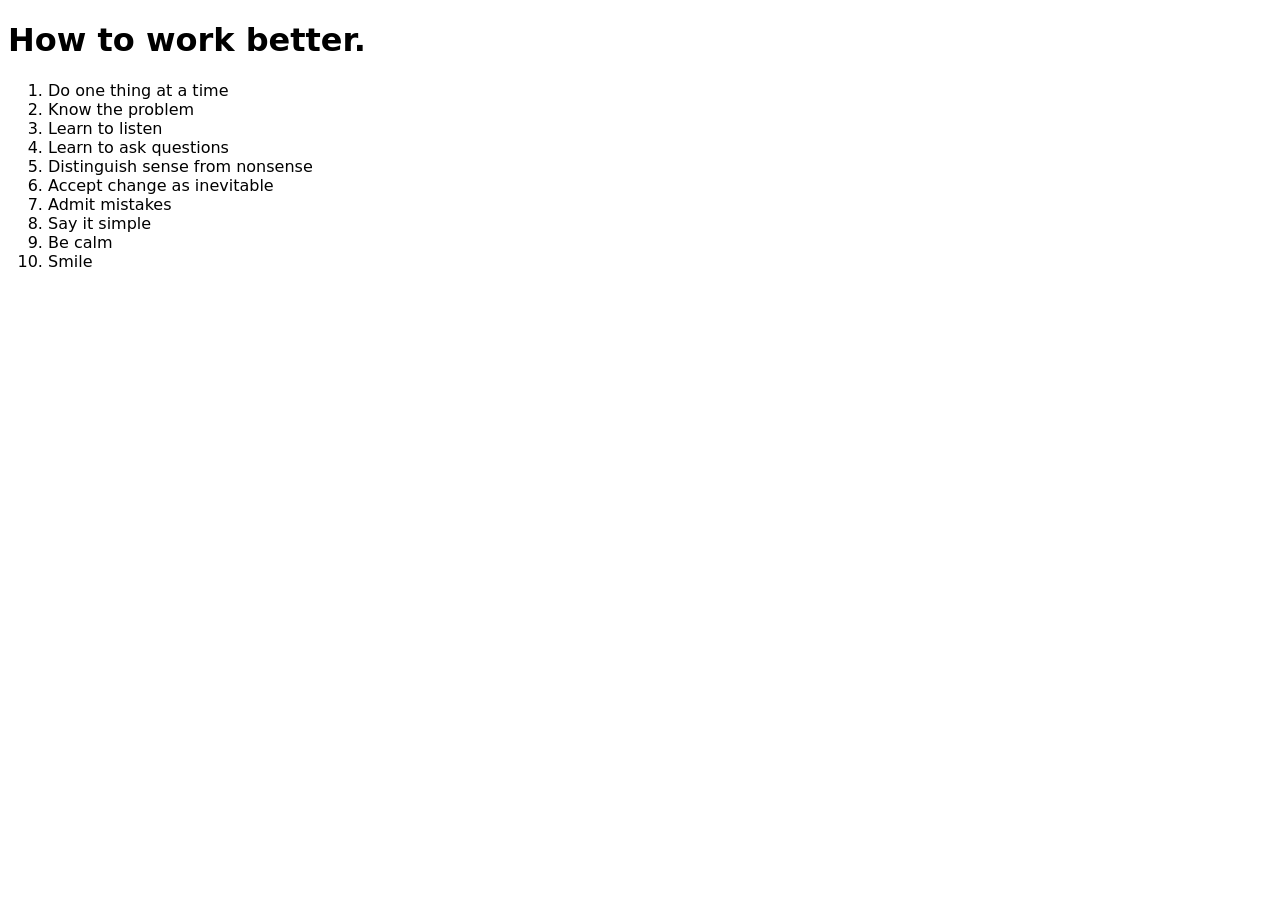
==== how-to-work-better.html @ 5e176f50 "v2" ====
<!DOCTYPE html>
<html lang="en">
<head>
	<meta charset="UTF-8">
	<meta name="viewport" content="width=device-width, initial-scale=1.0">
	<title>How to work better.</title>
		<link rel="stylesheet" href="style.css">

</head>
<body>

	<h1>How to work better.</h1>

	<ol>
		<li>Do one thing at a time</li>
		<li>Know the problem</li>
		<li>Learn to listen</li>
		<li>Learn to ask questions</li>
		<li>Distinguish sense from nonsense</li>
		<li>Accept change as inevitable</li>
		<li>Admit mistakes</li>
		<li>Say it simple</li>
		<li>Be calm</li>
		<li>Smile</li>
	</ol>

	

	
</body>
</html>
---- style.css ----
body{
	font-family: system-ui, -apple-system, BlinkMacSystemFont, 'Segoe UI', Roboto, Oxygen, Ubuntu, Cantarell, 'Open Sans', 'Helvetica Neue', sans-serif
}
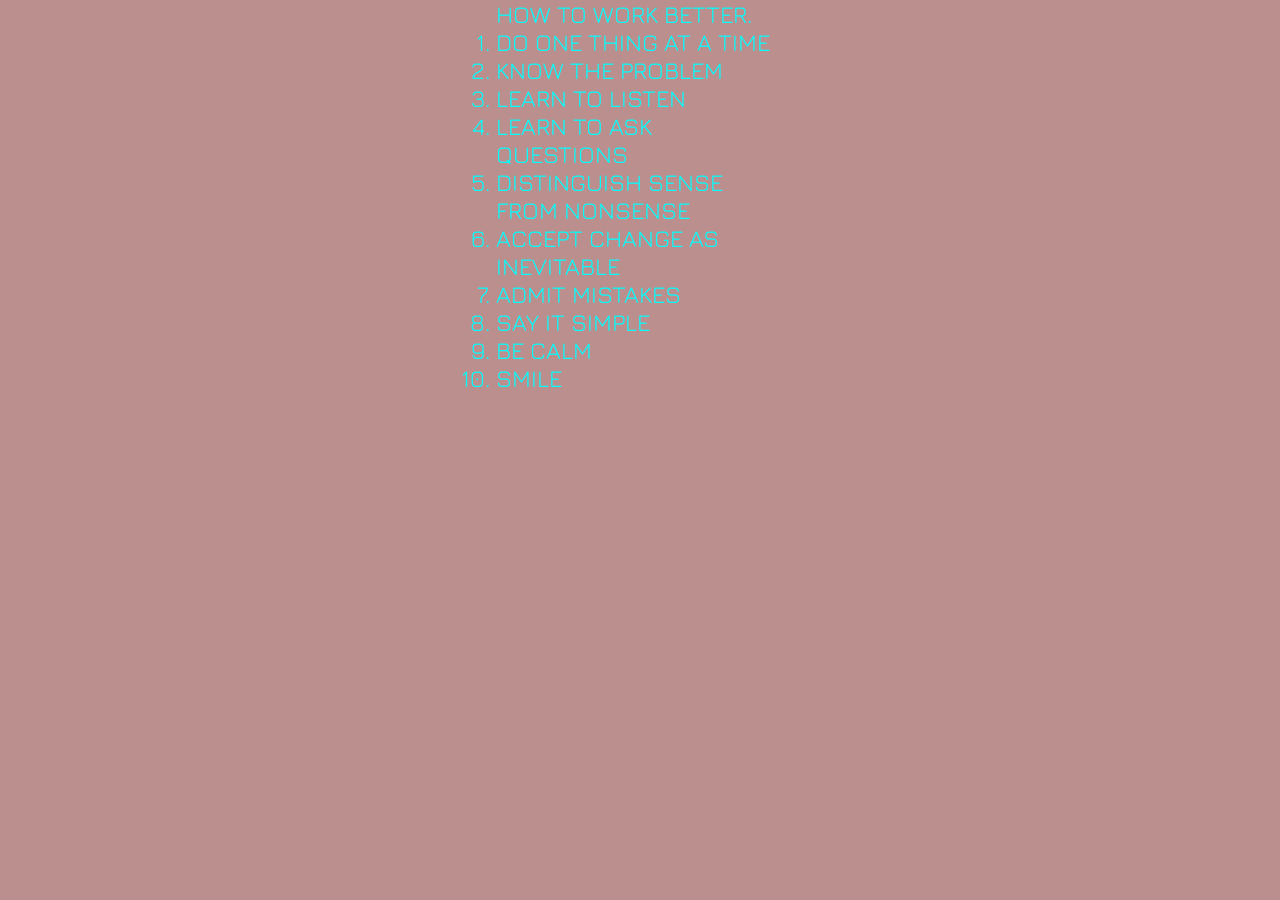
==== commit 1efb0e53: "v3" ====
--- a/how-to-work-better.html
+++ b/how-to-work-better.html
@@ -4,7 +4,32 @@
 	<meta charset="UTF-8">
 	<meta name="viewport" content="width=device-width, initial-scale=1.0">
 	<title>How to work better.</title>
-		<link rel="stylesheet" href="style.css">
+	<link rel="stylesheet" href="style.css">
+
+
+	<link rel="preconnect" href="https://fonts.googleapis.com">
+	<link rel="preconnect" href="https://fonts.gstatic.com" crossorigin>
+	<link href="https://fonts.googleapis.com/css2?family=Jura:wght@300..700&display=swap" rel="stylesheet">
+	<style>
+	body{
+		 font-family: "Jura", sans-serif;
+		text-transform: uppercase;
+
+		max-width: 18rem;
+		margin: auto;
+
+		color: aqua;
+		background: rosybrown;
+	}
+	h1, li {
+		font-size: 1.5rem;
+		font-weight: 400;
+		margin-bottom: 0.25;
+	
+	}
+	
+</style>
+
 
 </head>
 <body>
--- a/style.css
+++ b/style.css
@@ -1,3 +1,9 @@
+
+*{
+	margin: 0; padding: 0;
+}
+
+/*typo*/
 body{
 	font-family: system-ui, -apple-system, BlinkMacSystemFont, 'Segoe UI', Roboto, Oxygen, Ubuntu, Cantarell, 'Open Sans', 'Helvetica Neue', sans-serif
 }
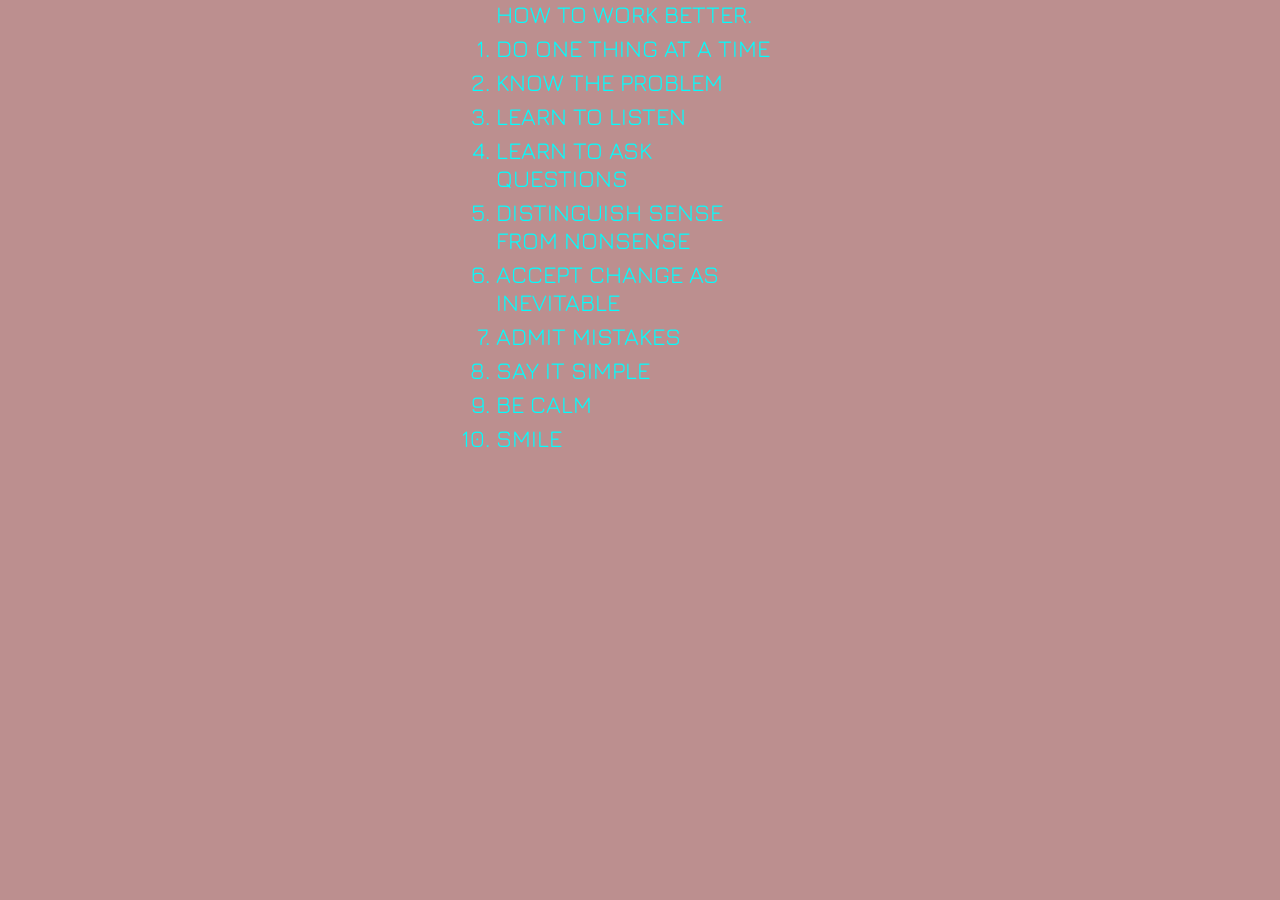
==== commit 67ecbabf: "v5" ====
--- a/how-to-work-better.html
+++ b/how-to-work-better.html
@@ -24,9 +24,8 @@
 	h1, li {
 		font-size: 1.5rem;
 		font-weight: 400;
-		margin-bottom: 0.25;
-	
-	}
+		margin-bottom: 0.25em;
+		}
 	
 </style>
 
--- a/style.css
+++ b/style.css
@@ -1,9 +1,11 @@
 
+/*reset*/
 *{
 	margin: 0; padding: 0;
 }
 
 /*typo*/
+
 body{
 	font-family: system-ui, -apple-system, BlinkMacSystemFont, 'Segoe UI', Roboto, Oxygen, Ubuntu, Cantarell, 'Open Sans', 'Helvetica Neue', sans-serif
 }
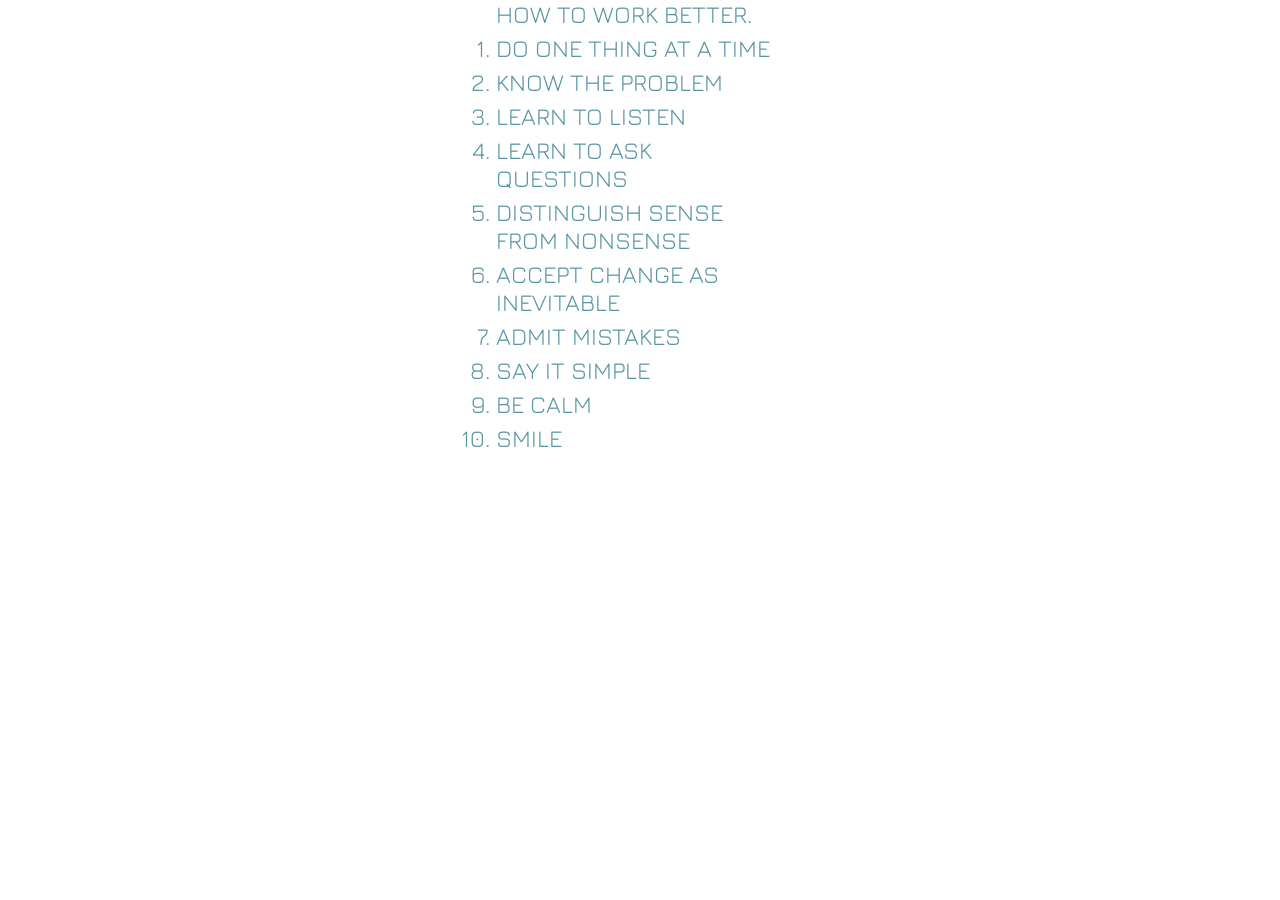
==== commit 73c2bd1d: "liste2" ====
--- a/how-to-work-better.html
+++ b/how-to-work-better.html
@@ -18,8 +18,8 @@
 		max-width: 18rem;
 		margin: auto;
 
-		color: aqua;
-		background: rosybrown;
+		color: hsl(193,30%,50%);
+		background:linear-gradient(#EFF,95%#CDD);
 	}
 	h1, li {
 		font-size: 1.5rem;
